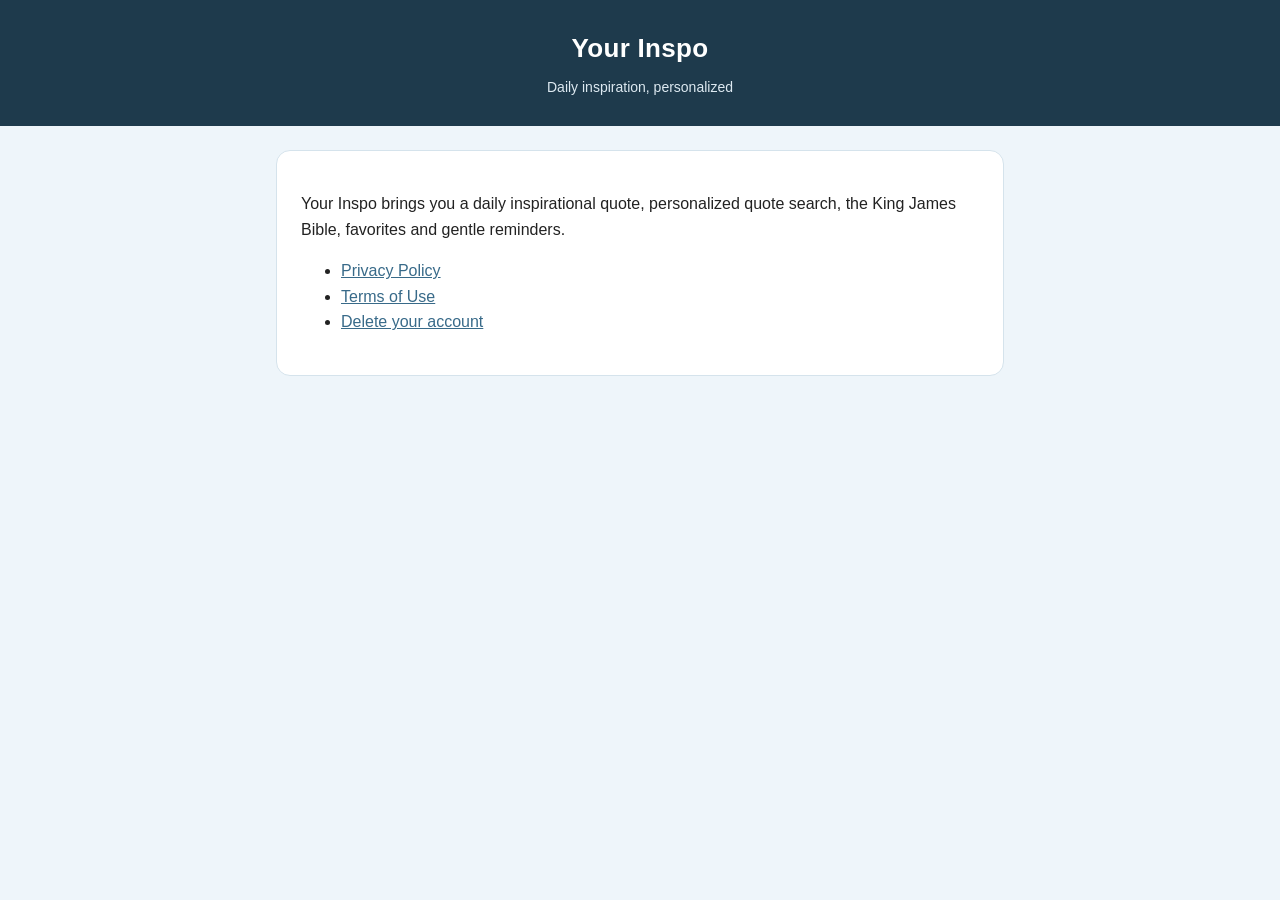
==== index.html @ 9bb7255c "Privacy policy, terms and account deletion pages" ====
<!doctype html>
<html lang="en">
<head>
<meta charset="utf-8">
<meta name="viewport" content="width=device-width, initial-scale=1">
<title>Your Inspo</title>
<link rel="stylesheet" href="style.css">
</head>
<body>
<header><h1>Your Inspo</h1><p>Daily inspiration, personalized</p></header>
<main><div class="card">
<p>Your Inspo brings you a daily inspirational quote, personalized quote search, the King James Bible, favorites and gentle reminders.</p>
<ul>
<li><a href="privacy.html">Privacy Policy</a></li>
<li><a href="terms.html">Terms of Use</a></li>
<li><a href="delete-account.html">Delete your account</a></li>
</ul>
</div></main>
</body>
</html>
---- style.css ----
:root { --bg:#EEF5FA; --card:#FFFFFF; --ink:#222222; --muted:#555555; --navy:#1E3A4C; --blue:#386A89; --green:#C5E89B; --border:#D5E3EC; }
* { box-sizing: border-box; }
body { margin:0; background:var(--bg); color:var(--ink); font:16px/1.6 -apple-system, "Segoe UI", Roboto, Helvetica, Arial, sans-serif; }
header { background:var(--navy); color:#fff; padding:28px 16px; text-align:center; }
header h1 { margin:0; font-size:26px; letter-spacing:.3px; }
header p { margin:6px 0 0; color:#dde9f1; font-size:14px; }
main { max-width:760px; margin:24px auto 48px; padding:0 16px; }
.card { background:var(--card); border:1px solid var(--border); border-radius:14px; padding:24px; }
h2 { color:var(--navy); font-size:19px; margin:28px 0 8px; }
h2:first-child { margin-top:0; }
p, li { color:var(--ink); }
.muted { color:var(--muted); font-size:14px; }
a { color:var(--blue); }
nav { text-align:center; margin-top:20px; font-size:14px; }
nav a { margin:0 10px; }
.note { background:#F2FDE6; border-left:4px solid var(--green); padding:12px 14px; border-radius:8px; }
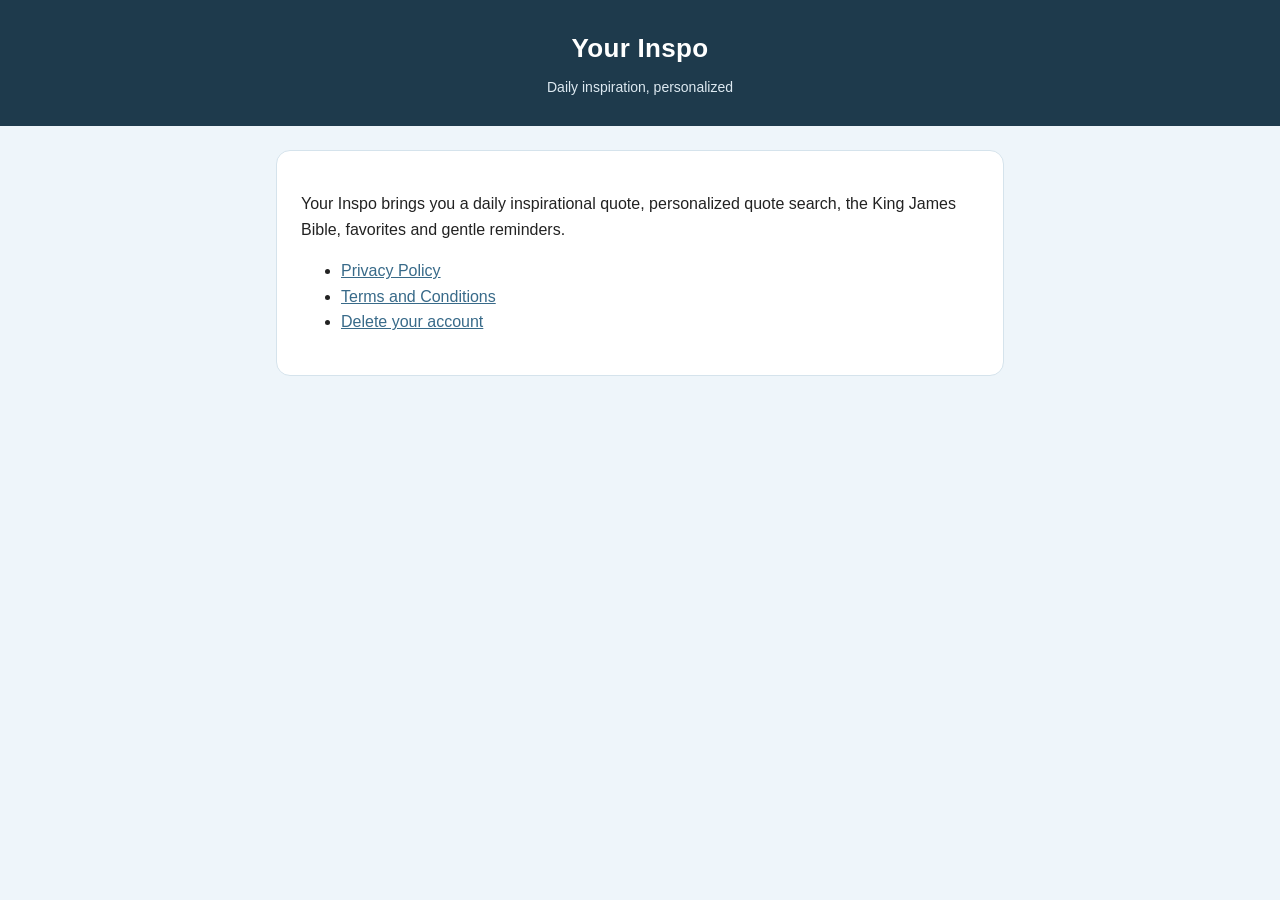
==== commit cb57da0d: "Terms and Conditions: US$3.99, payment details from the app, cancel/pause line Co-Authored-By: Claud" ====
--- a/index.html
+++ b/index.html
@@ -12,7 +12,7 @@
 <p>Your Inspo brings you a daily inspirational quote, personalized quote search, the King James Bible, favorites and gentle reminders.</p>
 <ul>
 <li><a href="privacy.html">Privacy Policy</a></li>
-<li><a href="terms.html">Terms of Use</a></li>
+<li><a href="terms.html">Terms and Conditions</a></li>
 <li><a href="delete-account.html">Delete your account</a></li>
 </ul>
 </div></main>
